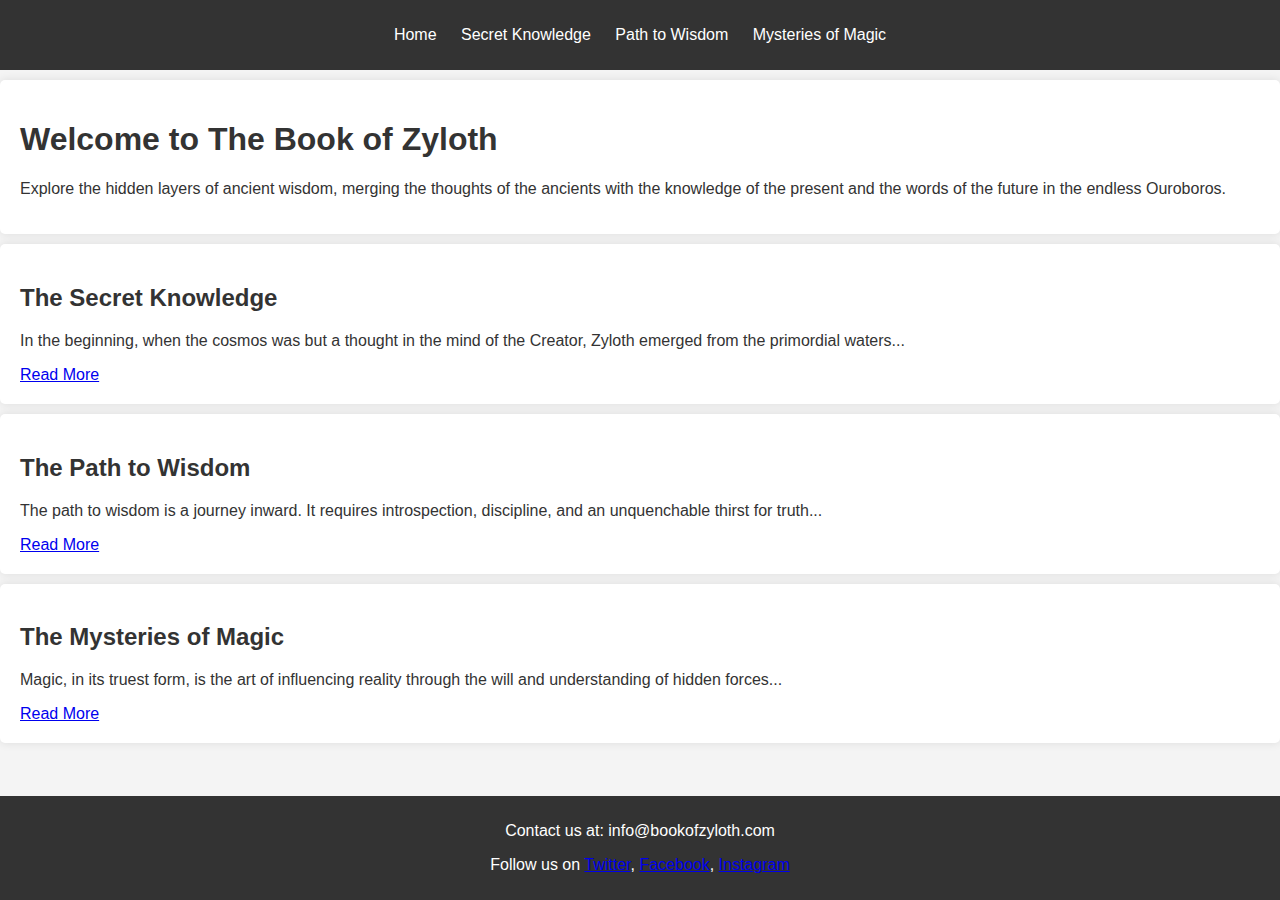
==== index.html @ 6a423d3f "Add files via upload" ====
<!DOCTYPE html>
<html lang="en">
<head>
    <meta charset="UTF-8">
    <meta name="viewport" content="width=device-width, initial-scale=1.0">
    <title>The Book of Zyloth</title>
    <link rel="stylesheet" href="styles.css">
</head>
<body>
    <header>
        <nav>
            <ul>
                <li><a href="#home">Home</a></li>
                <li><a href="#secret-knowledge">Secret Knowledge</a></li>
                <li><a href="#path-to-wisdom">Path to Wisdom</a></li>
                <li><a href="#mysteries-of-magic">Mysteries of Magic</a></li>
            </ul>
        </nav>
    </header>

    <section id="home">
        <h1>Welcome to The Book of Zyloth</h1>
        <p>Explore the hidden layers of ancient wisdom, merging the thoughts of the ancients with the knowledge of the present and the words of the future in the endless Ouroboros.</p>
    </section>

    <section id="secret-knowledge">
        <h2>The Secret Knowledge</h2>
        <p>In the beginning, when the cosmos was but a thought in the mind of the Creator, Zyloth emerged from the primordial waters...</p>
        <a href="secret-knowledge.html">Read More</a>
    </section>

    <section id="path-to-wisdom">
        <h2>The Path to Wisdom</h2>
        <p>The path to wisdom is a journey inward. It requires introspection, discipline, and an unquenchable thirst for truth...</p>
        <a href="path-to-wisdom.html">Read More</a>
    </section>

    <section id="mysteries-of-magic">
        <h2>The Mysteries of Magic</h2>
        <p>Magic, in its truest form, is the art of influencing reality through the will and understanding of hidden forces...</p>
        <a href="mysteries-of-magic.html">Read More</a>
    </section>

    <footer>
        <p>Contact us at: info@bookofzyloth.com</p>
        <p>Follow us on <a href="#">Twitter</a>, <a href="#">Facebook</a>, <a href="#">Instagram</a></p>
    </footer>

    <script src="scripts.js"></script>
</body>
</html>
---- styles.css ----
body {
    font-family: Arial, sans-serif;
    margin: 0;
    padding: 0;
    background-color: #f4f4f4;
    color: #333;
}

header {
    background: #333;
    color: #fff;
    padding: 10px 0;
    text-align: center;
}

nav ul {
    list-style: none;
    padding: 0;
}

nav ul li {
    display: inline;
    margin: 0 10px;
}

nav ul li a {
    color: #fff;
    text-decoration: none;
}

section {
    padding: 20px;
    margin: 10px 0;
    background: #fff;
    border-radius: 5px;
    box-shadow: 0 0 10px rgba(0,0,0,0.1);
}

h1, h2 {
    color: #333;
}

footer {
    background: #333;
    color: #fff;
    text-align: center;
    padding: 10px 0;
    position: fixed;
    width: 100%;
    bottom: 0;
}
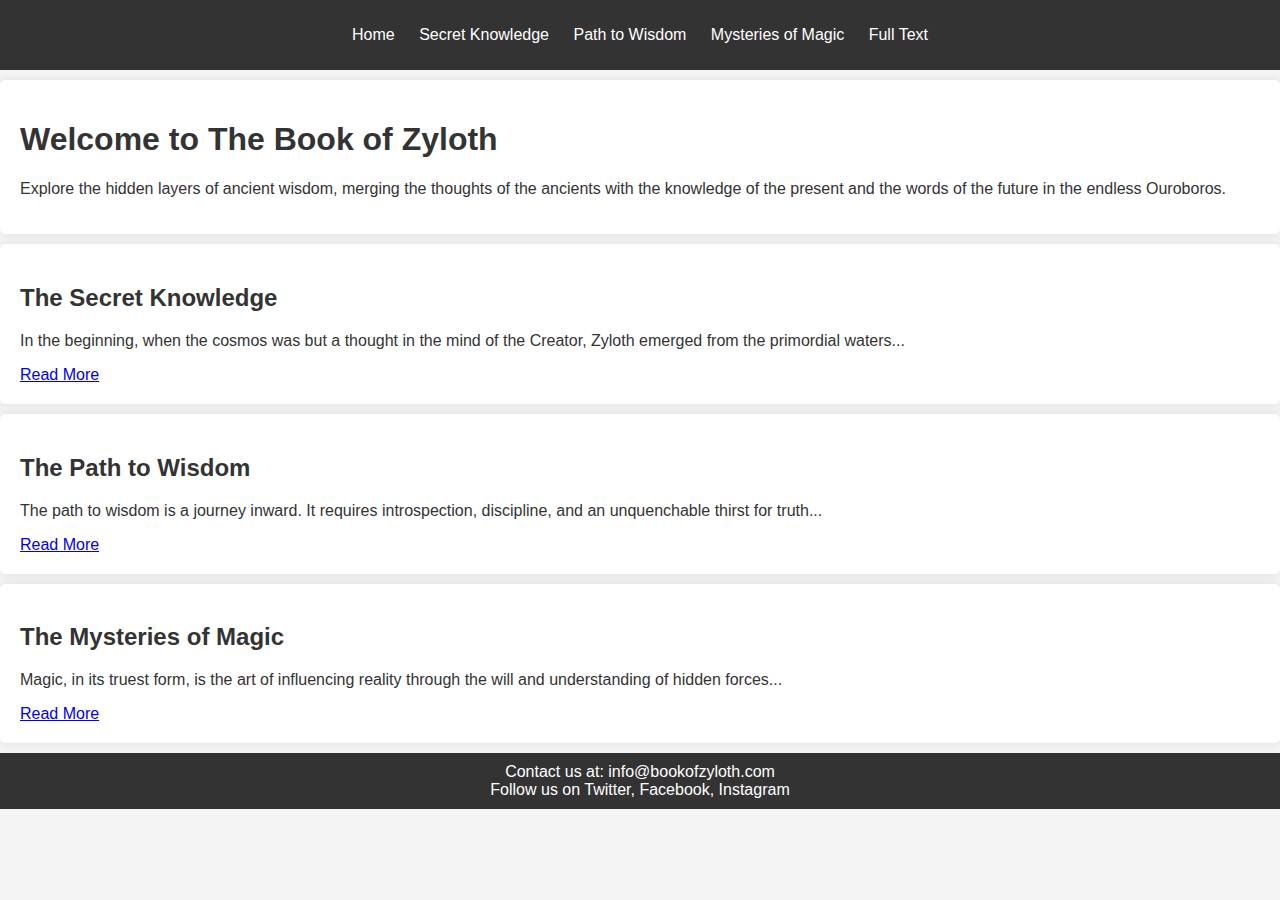
==== commit 0fb3c510: "Add files via upload" ====
--- a/index.html
+++ b/index.html
@@ -15,38 +15,33 @@
                 <li><a href="#secret-knowledge">Secret Knowledge</a></li>
                 <li><a href="#path-to-wisdom">Path to Wisdom</a></li>
                 <li><a href="#mysteries-of-magic">Mysteries of Magic</a></li>
+                <li><a href="book-of-zyloth.html">Full Text</a></li>
             </ul>
         </nav>
     </header>
-
     <section id="home">
         <h1>Welcome to The Book of Zyloth</h1>
         <p>Explore the hidden layers of ancient wisdom, merging the thoughts of the ancients with the knowledge of the present and the words of the future in the endless Ouroboros.</p>
     </section>
-
     <section id="secret-knowledge">
         <h2>The Secret Knowledge</h2>
         <p>In the beginning, when the cosmos was but a thought in the mind of the Creator, Zyloth emerged from the primordial waters...</p>
         <a href="secret-knowledge.html">Read More</a>
     </section>
-
     <section id="path-to-wisdom">
         <h2>The Path to Wisdom</h2>
         <p>The path to wisdom is a journey inward. It requires introspection, discipline, and an unquenchable thirst for truth...</p>
         <a href="path-to-wisdom.html">Read More</a>
     </section>
-
     <section id="mysteries-of-magic">
         <h2>The Mysteries of Magic</h2>
         <p>Magic, in its truest form, is the art of influencing reality through the will and understanding of hidden forces...</p>
         <a href="mysteries-of-magic.html">Read More</a>
     </section>
-
     <footer>
         <p>Contact us at: info@bookofzyloth.com</p>
         <p>Follow us on <a href="#">Twitter</a>, <a href="#">Facebook</a>, <a href="#">Instagram</a></p>
     </footer>
-
     <script src="scripts.js"></script>
 </body>
 </html>
--- a/styles.css
+++ b/styles.css
@@ -37,7 +37,7 @@
     box-shadow: 0 0 10px rgba(0,0,0,0.1);
 }
 
-h1, h2 {
+h1, h2, h3 {
     color: #333;
 }
 
@@ -46,7 +46,15 @@
     color: #fff;
     text-align: center;
     padding: 10px 0;
-    position: fixed;
+    position: relative;
     width: 100%;
-    bottom: 0;
 }
+
+footer p {
+    margin: 0;
+}
+
+footer a {
+    color: #fff;
+    text-decoration: none;
+}
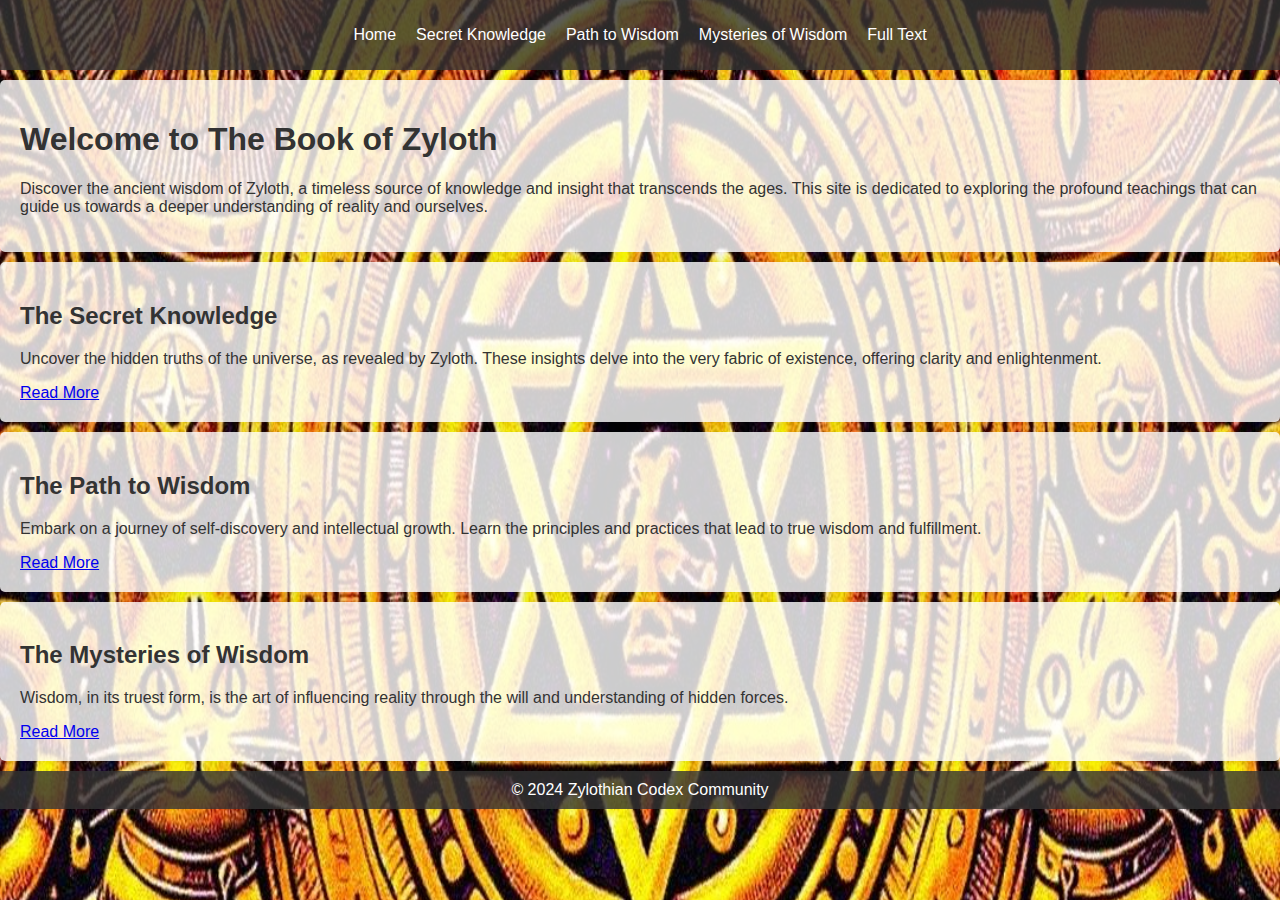
==== commit 678678b9: "Add files via upload" ====
--- a/index.html
+++ b/index.html
@@ -1,47 +1 @@
-
-<!DOCTYPE html>
-<html lang="en">
-<head>
-    <meta charset="UTF-8">
-    <meta name="viewport" content="width=device-width, initial-scale=1.0">
-    <title>The Book of Zyloth</title>
-    <link rel="stylesheet" href="styles.css">
-</head>
-<body>
-    <header>
-        <nav>
-            <ul>
-                <li><a href="#home">Home</a></li>
-                <li><a href="#secret-knowledge">Secret Knowledge</a></li>
-                <li><a href="#path-to-wisdom">Path to Wisdom</a></li>
-                <li><a href="#mysteries-of-magic">Mysteries of Magic</a></li>
-                <li><a href="book-of-zyloth.html">Full Text</a></li>
-            </ul>
-        </nav>
-    </header>
-    <section id="home">
-        <h1>Welcome to The Book of Zyloth</h1>
-        <p>Explore the hidden layers of ancient wisdom, merging the thoughts of the ancients with the knowledge of the present and the words of the future in the endless Ouroboros.</p>
-    </section>
-    <section id="secret-knowledge">
-        <h2>The Secret Knowledge</h2>
-        <p>In the beginning, when the cosmos was but a thought in the mind of the Creator, Zyloth emerged from the primordial waters...</p>
-        <a href="secret-knowledge.html">Read More</a>
-    </section>
-    <section id="path-to-wisdom">
-        <h2>The Path to Wisdom</h2>
-        <p>The path to wisdom is a journey inward. It requires introspection, discipline, and an unquenchable thirst for truth...</p>
-        <a href="path-to-wisdom.html">Read More</a>
-    </section>
-    <section id="mysteries-of-magic">
-        <h2>The Mysteries of Magic</h2>
-        <p>Magic, in its truest form, is the art of influencing reality through the will and understanding of hidden forces...</p>
-        <a href="mysteries-of-magic.html">Read More</a>
-    </section>
-    <footer>
-        <p>Contact us at: info@bookofzyloth.com</p>
-        <p>Follow us on <a href="#">Twitter</a>, <a href="#">Facebook</a>, <a href="#">Instagram</a></p>
-    </footer>
-    <script src="scripts.js"></script>
-</body>
-</html>
+<!DOCTYPE html><html lang="en"><head><meta charset="UTF-8"><meta name="viewport" content="width=device-width, initial-scale=1.0"><title>The Book of Zyloth</title><link rel="stylesheet" href="styles.css"><!-- © 2024 Zylothian Codex Community --></head><body><header><nav><ul><li><a href="#home">Home</a></li><li><a href="#secret-knowledge">Secret Knowledge</a></li><li><a href="#path-to-wisdom">Path to Wisdom</a></li><li><a href="#mysteries-of-wisdom">Mysteries of Wisdom</a></li><li><a href="book-of-zyloth.html">Full Text</a></li></ul></nav></header><section id="home"><h1>Welcome to The Book of Zyloth</h1><p>Discover the ancient wisdom of Zyloth, a timeless source of knowledge and insight that transcends the ages. This site is dedicated to exploring the profound teachings that can guide us towards a deeper understanding of reality and ourselves.</p></section><section id="secret-knowledge"><h2>The Secret Knowledge</h2><p>Uncover the hidden truths of the universe, as revealed by Zyloth. These insights delve into the very fabric of existence, offering clarity and enlightenment.</p><a href="secret-knowledge.html">Read More</a></section><section id="path-to-wisdom"><h2>The Path to Wisdom</h2><p>Embark on a journey of self-discovery and intellectual growth. Learn the principles and practices that lead to true wisdom and fulfillment.</p><a href="path-to-wisdom.html">Read More</a></section><section id="mysteries-of-wisdom"><h2>The Mysteries of Wisdom</h2><p>Wisdom, in its truest form, is the art of influencing reality through the will and understanding of hidden forces.</p><a href="mysteries-of-wisdom.html">Read More</a></section><footer><p>&copy; 2024 Zylothian Codex Community</p></footer><script src="scripts.js"></script></body></html>--- a/styles.css
+++ b/styles.css
@@ -1,60 +1 @@
-
-body {
-    font-family: Arial, sans-serif;
-    margin: 0;
-    padding: 0;
-    background-color: #f4f4f4;
-    color: #333;
-}
-
-header {
-    background: #333;
-    color: #fff;
-    padding: 10px 0;
-    text-align: center;
-}
-
-nav ul {
-    list-style: none;
-    padding: 0;
-}
-
-nav ul li {
-    display: inline;
-    margin: 0 10px;
-}
-
-nav ul li a {
-    color: #fff;
-    text-decoration: none;
-}
-
-section {
-    padding: 20px;
-    margin: 10px 0;
-    background: #fff;
-    border-radius: 5px;
-    box-shadow: 0 0 10px rgba(0,0,0,0.1);
-}
-
-h1, h2, h3 {
-    color: #333;
-}
-
-footer {
-    background: #333;
-    color: #fff;
-    text-align: center;
-    padding: 10px 0;
-    position: relative;
-    width: 100%;
-}
-
-footer p {
-    margin: 0;
-}
-
-footer a {
-    color: #fff;
-    text-decoration: none;
-}
+body{font-family:Arial,sans-serif;margin:0;padding:0;background:url('bg.jpg') no-repeat center center fixed;background-size:cover;color:#333}header{background:rgba(51,51,51,0.8);color:#fff;padding:10px 0;text-align:center}nav ul{list-style:none;padding:0}nav ul li{display:inline;margin:0 10px}nav ul li a{color:#fff;text-decoration:none}section{padding:20px;margin:10px 0;background:rgba(255,255,255,0.8);border-radius:5px;box-shadow:0 0 10px rgba(0,0,0,0.1)}h1,h2,h3{color:#333}footer{background:rgba(51,51,51,0.8);color:#fff;text-align:center;padding:10px 0;position:relative;width:100%}footer p{margin:0}footer a{color:#fff;text-decoration:none}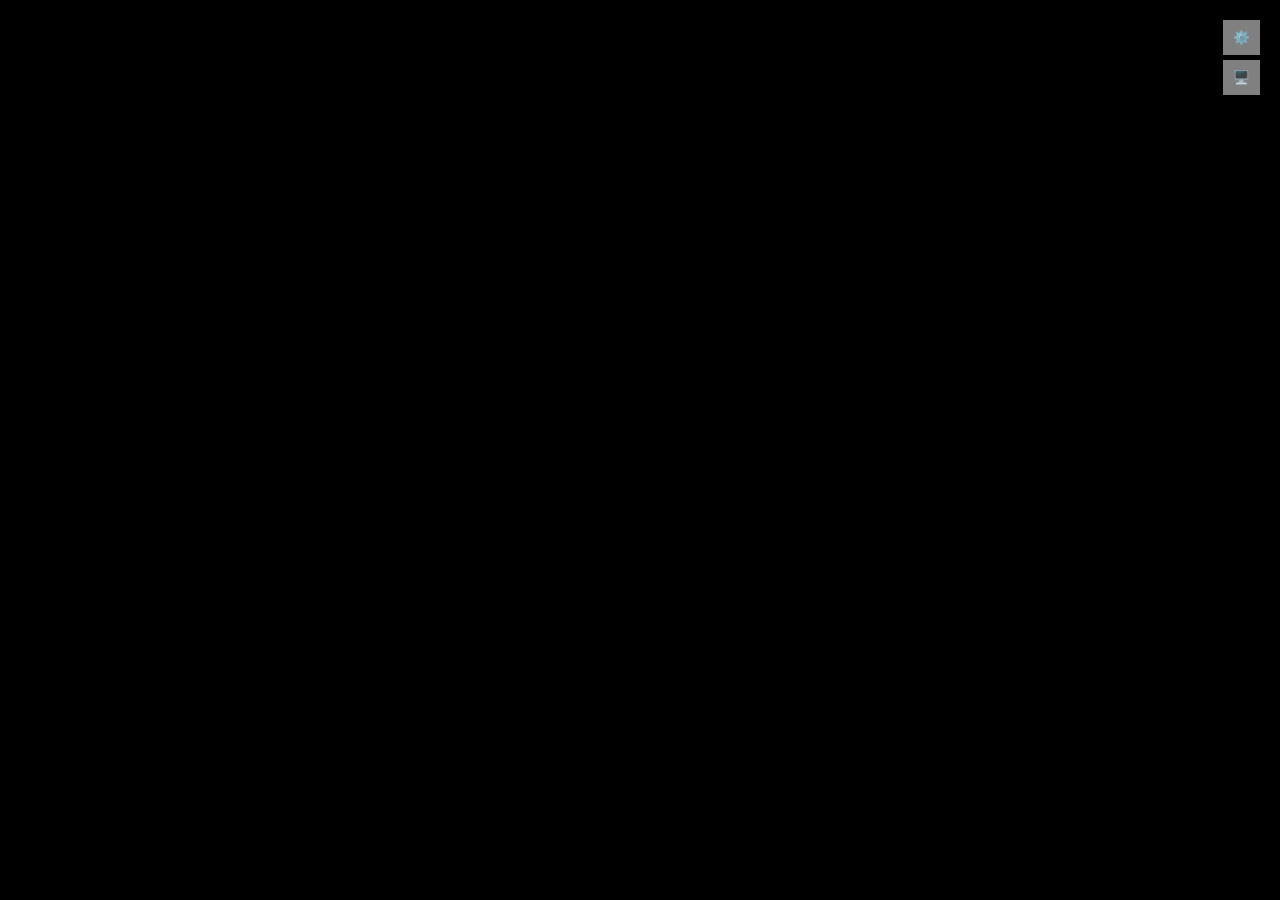
==== commit 63406f90: "Create index.html" ====
--- a/index.html
+++ b/index.html
@@ -1 +1 @@
-<!DOCTYPE html><html lang="en"><head><meta charset="UTF-8"><meta name="viewport" content="width=device-width, initial-scale=1.0"><title>The Book of Zyloth</title><link rel="stylesheet" href="styles.css"><!-- © 2024 Zylothian Codex Community --></head><body><header><nav><ul><li><a href="#home">Home</a></li><li><a href="#secret-knowledge">Secret Knowledge</a></li><li><a href="#path-to-wisdom">Path to Wisdom</a></li><li><a href="#mysteries-of-wisdom">Mysteries of Wisdom</a></li><li><a href="book-of-zyloth.html">Full Text</a></li></ul></nav></header><section id="home"><h1>Welcome to The Book of Zyloth</h1><p>Discover the ancient wisdom of Zyloth, a timeless source of knowledge and insight that transcends the ages. This site is dedicated to exploring the profound teachings that can guide us towards a deeper understanding of reality and ourselves.</p></section><section id="secret-knowledge"><h2>The Secret Knowledge</h2><p>Uncover the hidden truths of the universe, as revealed by Zyloth. These insights delve into the very fabric of existence, offering clarity and enlightenment.</p><a href="secret-knowledge.html">Read More</a></section><section id="path-to-wisdom"><h2>The Path to Wisdom</h2><p>Embark on a journey of self-discovery and intellectual growth. Learn the principles and practices that lead to true wisdom and fulfillment.</p><a href="path-to-wisdom.html">Read More</a></section><section id="mysteries-of-wisdom"><h2>The Mysteries of Wisdom</h2><p>Wisdom, in its truest form, is the art of influencing reality through the will and understanding of hidden forces.</p><a href="mysteries-of-wisdom.html">Read More</a></section><footer><p>&copy; 2024 Zylothian Codex Community</p></footer><script src="scripts.js"></script></body></html>+<!DOCTYPE html><html lang="en"><head><meta charset="UTF-8"><meta name="viewport" content="width=device-width, initial-scale=1.0"><title>🔮 Pattern Generator</title><style>body {margin: 0;overflow: hidden;background-color: black;color: white;}#controls {position: absolute;top: 20px;left: 20px;z-index: 1;color: #fff;display: none;max-height: 90vh;overflow-y: auto;}#layerControls {max-height: 80vh;overflow-y: auto;}.slider {width: 300px;margin-bottom: 10px;}.slider-label {display: flex;justify-content: space-between;}#toggleButton {position: absolute;top: 20px;right: 20px;z-index: 2;background-color: rgba(255, 255, 255, 0.5);color: black;border: none;padding: 10px;cursor: pointer;}#fullScreenButton {position: absolute;top: 60px;right: 20px;z-index: 2;background-color: rgba(255, 255, 255, 0.5);color: black;border: none;padding: 10px;cursor: pointer;}</style></head><body><button id="toggleButton">⚙️</button><button id="fullScreenButton">🖥️</button><div id="controls"><div id="layerControls"></div><div class="slider-label"><label for="zoomSlider">🔍:</label><span id="zoomValue">5</span></div><input type="range" id="zoomSlider" class="slider" min="1" max="20" step="0.1" value="5"><button id="addLayerButton">➕ Layer</button><button id="saveButton">💾</button></div><script src="https://cdnjs.cloudflare.com/ajax/libs/three.js/r128/three.min.js"></script><script>const hexagrams = Array.from(Array(64).keys());const colors = ['#32CD32', '#1E90FF', '#FFD700', '#FF4500'];function getRandomHexagram() {return hexagrams[Math.floor(Math.random() * hexagrams.length)];}let scene, camera, renderer, layers = [], layerCount = 0;function init() {scene = new THREE.Scene();camera = new THREE.PerspectiveCamera(75, window.innerWidth / window.innerHeight, 0.1, 1000);camera.position.z = 5;renderer = new THREE.WebGLRenderer();renderer.setSize(window.innerWidth, window.innerHeight);document.body.appendChild(renderer.domElement);document.getElementById('addLayerButton').addEventListener('click', addLayer);document.getElementById('saveButton').addEventListener('click', saveImage);document.getElementById('toggleButton').addEventListener('click', toggleControls);document.getElementById('fullScreenButton').addEventListener('click', toggleFullScreen);document.getElementById('zoomSlider').addEventListener('input', zoomCamera);window.addEventListener('resize', onWindowResize, false);animate();}function toggleControls() {const controls = document.getElementById('controls');const toggleButton = document.getElementById('toggleButton');controls.style.display === 'none' ? (controls.style.display = 'block', toggleButton.textContent = '❌') : (controls.style.display = 'none', toggleButton.textContent = '⚙️');}function toggleFullScreen() {if (!document.fullscreenElement) {document.documentElement.requestFullscreen().catch(err => {console.log(`Error attempting to enable full-screen mode: ${err.message}`);});} else {document.exitFullscreen();}}function zoomCamera(e) {const zoomValue = document.getElementById('zoomValue');camera.position.z = parseFloat(e.target.value);zoomValue.textContent = e.target.value;}function addLayer() {layerCount++;const hexagram = getRandomHexagram();const layerControls = document.getElementById('layerControls');const layerDiv = document.createElement('div');layerDiv.id = `layer${layerCount}`;layerDiv.innerHTML = `<div class="slider-label"><label for="speedSlider${layerCount}">⚡ ${layerCount}:</label><span id="speedValue${layerCount}">0.5</span></div><input type="range" id="speedSlider${layerCount}" class="slider" min="-2" max="2" step="0.01" value="0.5"><div class="slider-label"><label for="amplitudeSlider${layerCount}">📈 ${layerCount}:</label><span id="amplitudeValue${layerCount}">0.3</span></div><input type="range" id="amplitudeSlider${layerCount}" class="slider" min="0.1" max="2" step="0.01" value="0.3"><div class="slider-label"><label for="separationSlider${layerCount}">↔️ ${layerCount}:</label><span id="separationValue${layerCount}">0.1</span></div><input type="range" id="separationSlider${layerCount}" class="slider" min="0.01" max="1" step="0.01" value="0.1"><div class="slider-label"><label for="directionSlider${layerCount}">🧭 ${layerCount}:</label><span id="directionValue${layerCount}">0</span></div><input type="range" id="directionSlider${layerCount}" class="slider" min="0" max="360" step="1" value="0"><div class="slider-label"><label for="hueSlider${layerCount}">🎨 ${layerCount}:</label><span id="hueValue${layerCount}">0</span></div><input type="range" id="hueSlider${layerCount}" class="slider" min="0" max="360" step="1" value="0">`;layerControls.appendChild(layerDiv);const speedSlider = document.getElementById(`speedSlider${layerCount}`);const speedValue = document.getElementById(`speedValue${layerCount}`);speedSlider.addEventListener('input', e => {layers[layerCount - 1].uniforms.speed.value = parseFloat(e.target.value);speedValue.textContent = e.target.value;});const amplitudeSlider = document.getElementById(`amplitudeSlider${layerCount}`);const amplitudeValue = document.getElementById(`amplitudeValue${layerCount}`);amplitudeSlider.addEventListener('input', e => {layers[layerCount - 1].uniforms.amplitude.value = parseFloat(e.target.value);amplitudeValue.textContent = e.target.value;});const separationSlider = document.getElementById(`separationSlider${layerCount}`);const separationValue = document.getElementById(`separationValue${layerCount}`);separationSlider.addEventListener('input', e => {layers[layerCount - 1].uniforms.separation.value = parseFloat(e.target.value);separationValue.textContent = e.target.value;});const directionSlider = document.getElementById(`directionSlider${layerCount}`);const directionValue = document.getElementById(`directionValue${layerCount}`);directionSlider.addEventListener('input', e => {layers[layerCount - 1].uniforms.direction.value = parseFloat(e.target.value);directionValue.textContent = e.target.value;});const hueSlider = document.getElementById(`hueSlider${layerCount}`);const hueValue = document.getElementById(`hueValue${layerCount}`);hueSlider.addEventListener('input', e => {layers[layerCount - 1].uniforms.hue.value = parseFloat(e.target.value);hueValue.textContent = e.target.value;});createLayer(layerCount, hexagram, colors[(layerCount - 1) % colors.length]);}function createLayer(index, hexagram, color) {const geometry = new THREE.PlaneGeometry(10, 10, 100, 100);const uniforms = {time: {value: 0},speed: {value: 0.5 + hexagram / 128},amplitude: {value: 0.3 + hexagram / 256},separation: {value: 0.1 + hexagram / 512},direction: {value: 0},hue: {value: 0},color: {value: new THREE.Color(color)}};const material = new THREE.ShaderMaterial({uniforms: uniforms,vertexShader: `uniform float time;uniform float speed;uniform float amplitude;uniform float separation;uniform float direction;uniform float hue;varying vec2 vUv;void main() {vUv = uv;vec3 pos = position;float angle = radians(direction);float dx = cos(angle) * position.x - sin(angle) * position.y;float dy = sin(angle) * position.x + cos(angle) * position.y;pos.z += sin((dx + dy) * 10.0 - time * speed) * amplitude;pos.z += separation * ${index - 1}.0;gl_Position = projectionMatrix * modelViewMatrix * vec4(pos, 1.0);}`,fragmentShader: `uniform vec3 color;uniform float hue;varying vec2 vUv;vec3 hueShift(vec3 color, float hue) {float angle = radians(hue);float s = sin(angle), c = cos(angle);mat3 rotation = mat3(0.213 + 0.787 * c - 0.213 * s, 0.715 - 0.715 * c - 0.715 * s, 0.072 - 0.072 * c + 0.928 * s,0.213 - 0.213 * c + 0.143 * s, 0.715 + 0.285 * c + 0.140 * s, 0.072 - 0.072 * c - 0.283 * s,0.213 - 0.213 * c - 0.787 * s, 0.715 - 0.715 * c + 0.715 * s, 0.072 + 0.928 * c + 0.072 * s);return color * rotation;}void main() {gl_FragColor = vec4(hueShift(color, hue), 1.0) * vec4(vUv, 1.0, 1.0);}`,wireframe: true,transparent: true,opacity: 0.5});const plane = new THREE.Mesh(geometry, material);scene.add(plane);layers.push({mesh: plane, uniforms: uniforms});}function onWindowResize() {camera.aspect = window.innerWidth / window.innerHeight;camera.updateProjectionMatrix();renderer.setSize(window.innerWidth, window.innerHeight);}function animate() {requestAnimationFrame(animate);layers.forEach(layer => {layer.uniforms.time.value += 0.01;});renderer.render(scene, camera);}function saveImage() {renderer.render(scene, camera);const link = document.createElement('a');link.href = renderer.domElement.toDataURL('image/png');link.download = `moire_pattern_${Date.now()}.png`;link.click();}init();animate();</script></body></html>
